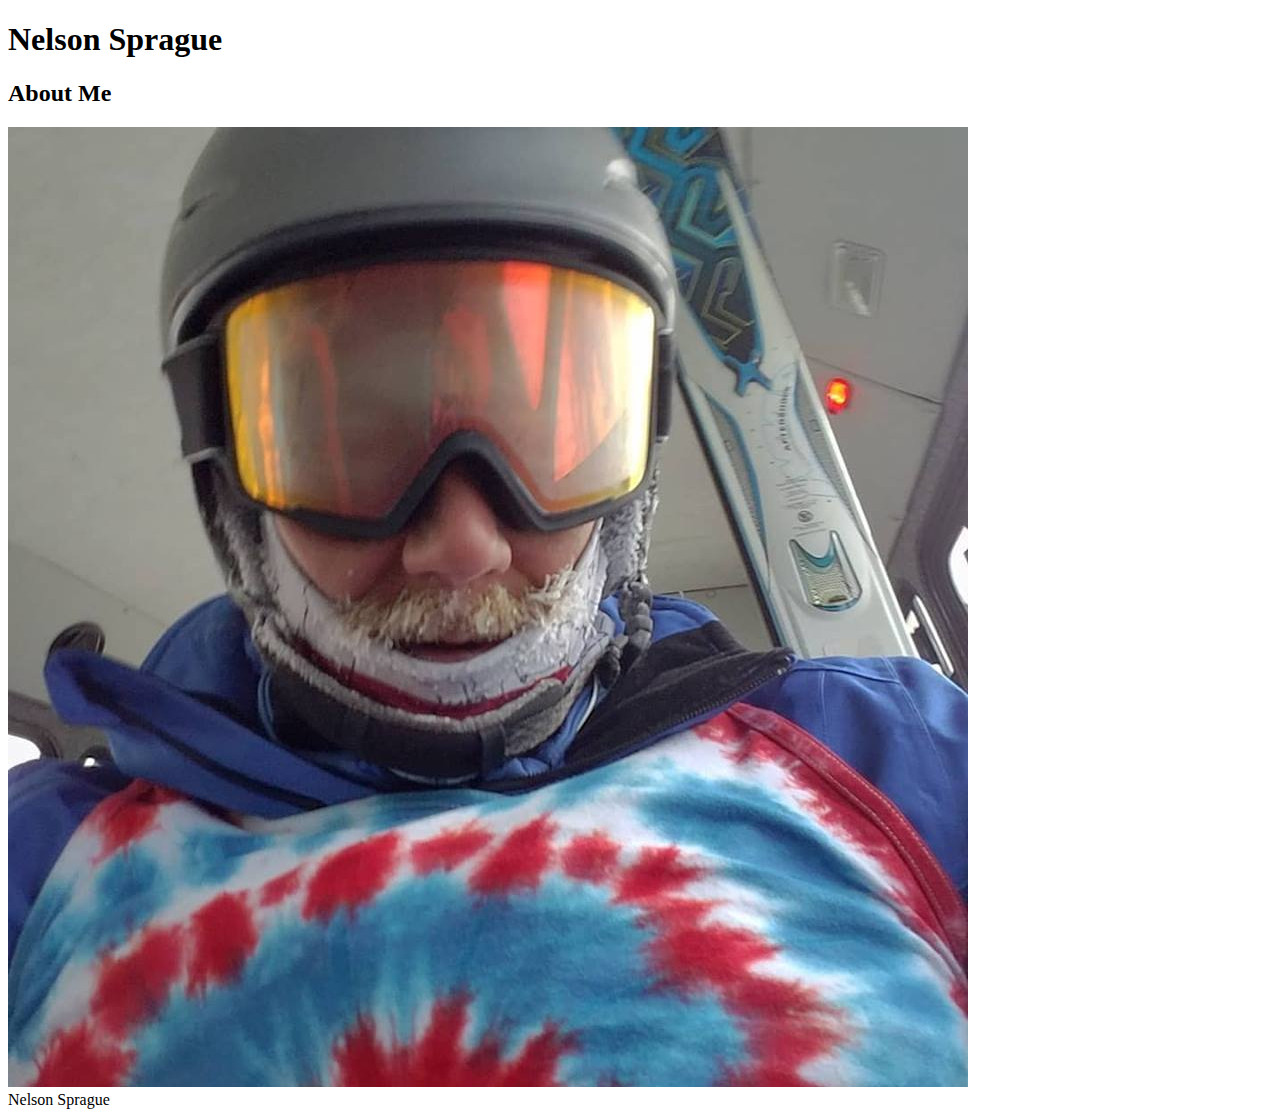
==== index.html @ 6eb9ca01 "adding everything" ====
<!DOCTYPE html>
<html lang="en-us">

<head>


</head>

<h1>Nelson Sprague</h1>

<h2>About Me</h2>

<img src="assets/images/icey.jpg" alt="Ice Face">

<body>
    <div id="fixed">
        Nelson Sprague
    </div>


</body>


</html>
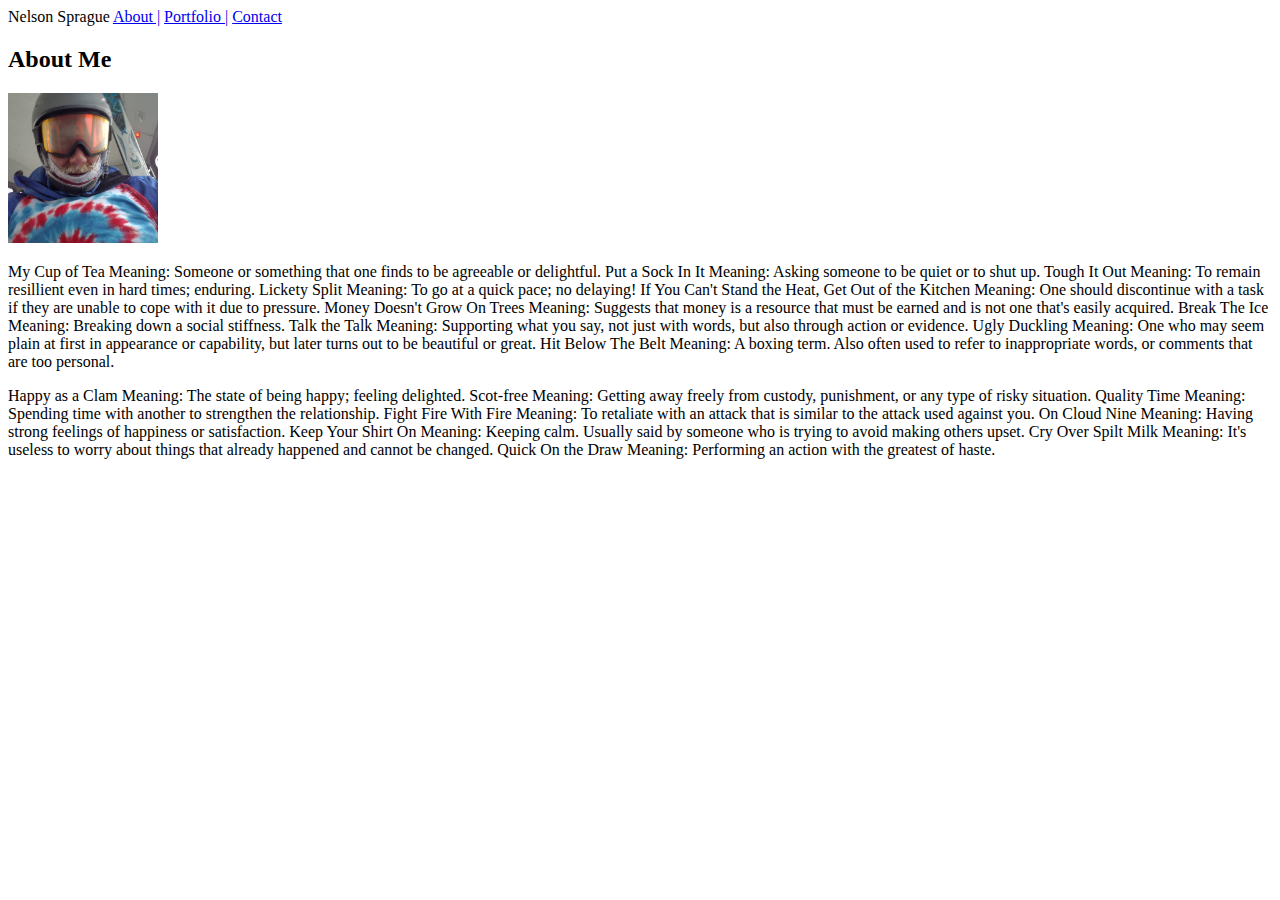
==== commit 56f0a900: "HTML starter" ====
--- a/index.html
+++ b/index.html
@@ -6,18 +6,68 @@
 
 </head>
 
-<h1>Nelson Sprague</h1>
 
-<h2>About Me</h2>
-
-<img src="assets/images/icey.jpg" alt="Ice Face">
-
-<body>
-    <div id="fixed">
+<div id="fixed">
         Nelson Sprague
+        <a href="index.html">About |</a>
+        <a href="portfolio.html">Portfolio |</a>
+        <a href="contact.html">Contact</a>
     </div>
 
 
+
+
+<body>
+    
+    
+    <h2>About Me</h2>
+    
+    <img src="assets/images/icey.jpg" alt="Ice Face" style="width: 150px; height: 150px;">
+    
+    <p>
+        My Cup of Tea
+        Meaning: Someone or something that one finds to be agreeable or delightful.
+        Put a Sock In It
+        Meaning: Asking someone to be quiet or to shut up.
+        Tough It Out
+        Meaning: To remain resillient even in hard times; enduring.
+        Lickety Split
+        Meaning: To go at a quick pace; no delaying!
+        If You Can't Stand the Heat, Get Out of the Kitchen
+        Meaning: One should discontinue with a task if they are unable to cope with it due to pressure.
+        Money Doesn't Grow On Trees
+        Meaning: Suggests that money is a resource that must be earned and is not one that's easily acquired.
+        Break The Ice
+        Meaning: Breaking down a social stiffness.
+        Talk the Talk
+        Meaning: Supporting what you say, not just with words, but also through action or evidence.
+        Ugly Duckling
+        Meaning: One who may seem plain at first in appearance or capability, but later turns out to be beautiful or
+        great.
+        Hit Below The Belt
+        Meaning: A boxing term. Also often used to refer to inappropriate words, or comments that are too personal.
+    </p>
+
+    <p>
+
+        Happy as a Clam
+        Meaning: The state of being happy; feeling delighted.
+        Scot-free
+        Meaning: Getting away freely from custody, punishment, or any type of risky situation.
+        Quality Time
+        Meaning: Spending time with another to strengthen the relationship.
+        Fight Fire With Fire
+        Meaning: To retaliate with an attack that is similar to the attack used against you.
+        On Cloud Nine
+        Meaning: Having strong feelings of happiness or satisfaction.
+        Keep Your Shirt On
+        Meaning: Keeping calm. Usually said by someone who is trying to avoid making others upset.
+        Cry Over Spilt Milk
+        Meaning: It's useless to worry about things that already happened and cannot be changed.
+        Quick On the Draw
+        Meaning: Performing an action with the greatest of haste.
+
+    </p>
 </body>
 
 
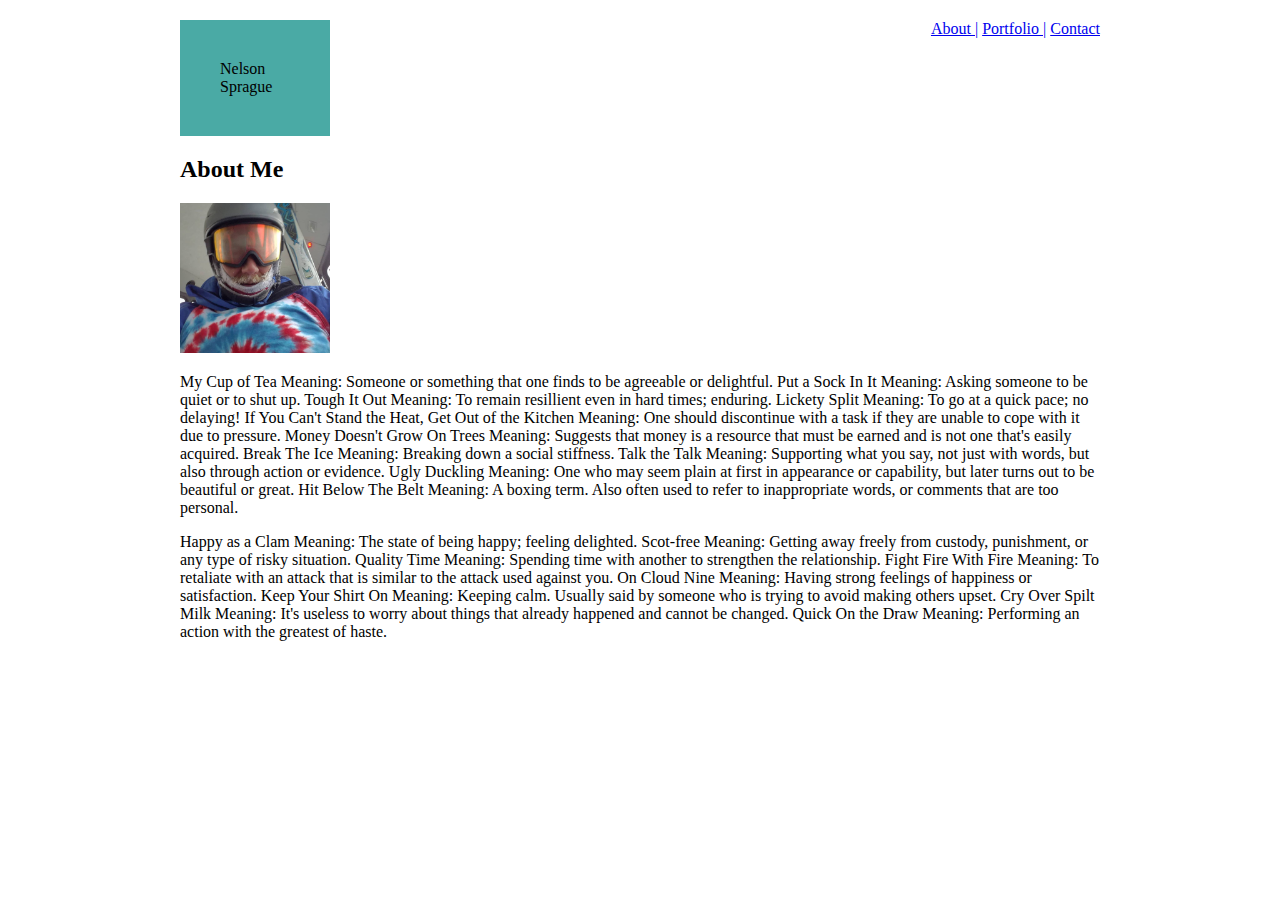
==== commit 5176200b: "clearfix" ====
--- a/index.html
+++ b/index.html
@@ -2,19 +2,26 @@
 <html lang="en-us">
 
 <head>
-
+<meta charset="UTF-8">
+<title>Basic Portfolio</title>
+<link rel="stylesheet" type="text/css" href="index.css">
 
 </head>
+<header>
 
+    <div class="clearfix">
 
-<div id="fixed">
-        Nelson Sprague
-        <a href="index.html">About |</a>
-        <a href="portfolio.html">Portfolio |</a>
-        <a href="contact.html">Contact</a>
+        <div class="fixed">
+            Nelson Sprague
+        </div>
+        <div class="links">
+            <a href="index.html">About |</a>
+            <a href="portfolio.html">Portfolio |</a>
+            <a href="contact.html">Contact</a>
+        </div>
     </div>
-
-
+</header>
+    
 
 
 <body>
--- a/index.css
+++ b/index.css
@@ -0,0 +1,27 @@
+*{
+    box-sizing: border-box;
+}
+
+.clearfix::after {
+    clear:both;
+    content:"";
+    display:block;
+}
+
+.fixed {
+    background: #4aaaa5;
+    padding: 40px;
+    width: 150px;
+    float:left;
+}
+
+.links {
+    background: #ffffff;
+float: right;
+}
+
+body {
+    width: 960px;
+    padding: 20px;
+    margin: 0 auto;
+}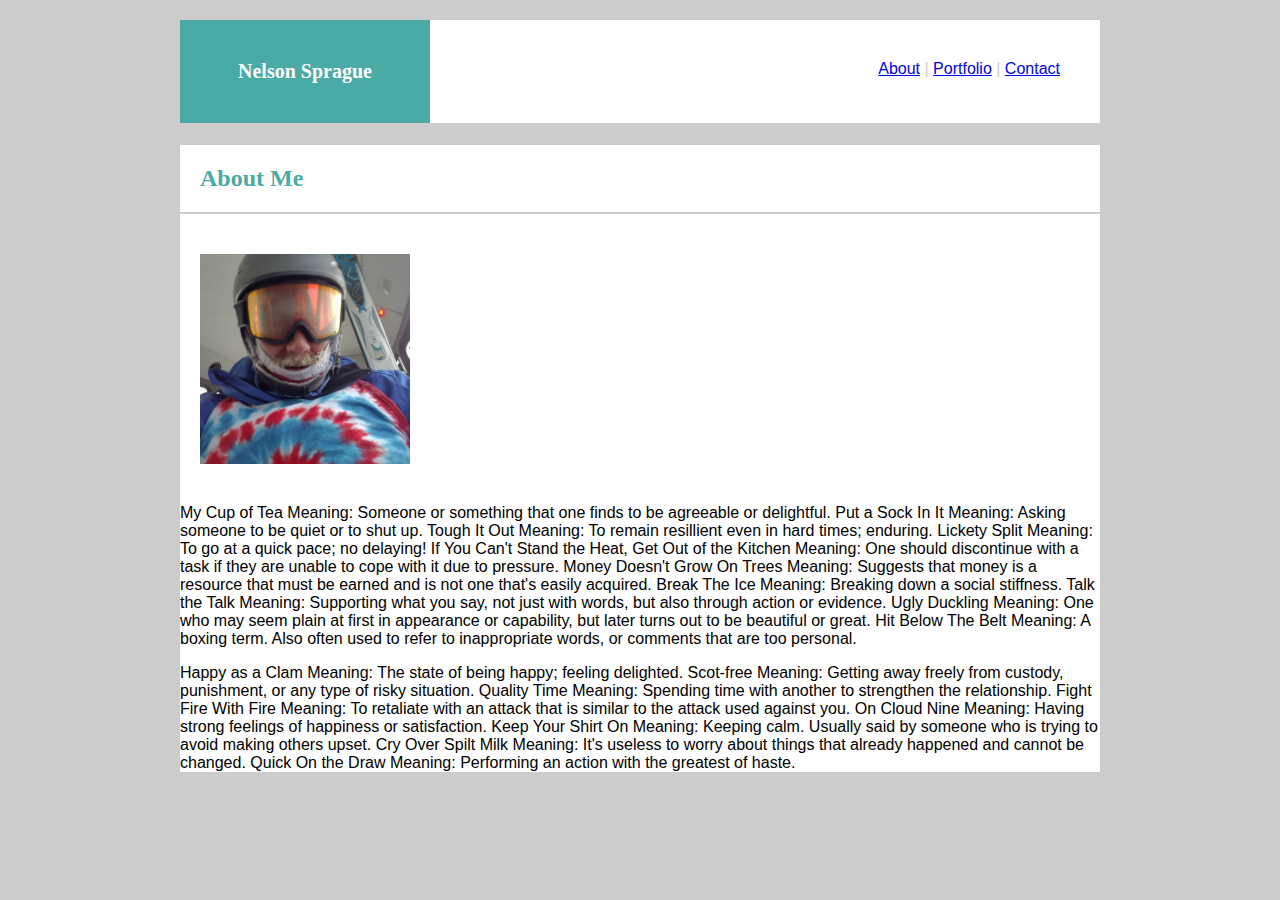
==== commit f73b9dec: "background" ====
--- a/index.html
+++ b/index.html
@@ -2,79 +2,80 @@
 <html lang="en-us">
 
 <head>
-<meta charset="UTF-8">
-<title>Basic Portfolio</title>
-<link rel="stylesheet" type="text/css" href="index.css">
+    <meta charset="UTF-8">
+    <title>Basic Portfolio</title>
+    <link rel="stylesheet" type="text/css" href="index.css">
 
 </head>
+
 <header>
-
     <div class="clearfix">
 
         <div class="fixed">
             Nelson Sprague
         </div>
         <div class="links">
-            <a href="index.html">About |</a>
-            <a href="portfolio.html">Portfolio |</a>
+            <a href="index.html">About</a> |
+            <a href="portfolio.html">Portfolio</a> |
             <a href="contact.html">Contact</a>
         </div>
     </div>
 </header>
-    
 
 
 <body>
-    
-    
-    <h2>About Me</h2>
-    
-    <img src="assets/images/icey.jpg" alt="Ice Face" style="width: 150px; height: 150px;">
-    
-    <p>
-        My Cup of Tea
-        Meaning: Someone or something that one finds to be agreeable or delightful.
-        Put a Sock In It
-        Meaning: Asking someone to be quiet or to shut up.
-        Tough It Out
-        Meaning: To remain resillient even in hard times; enduring.
-        Lickety Split
-        Meaning: To go at a quick pace; no delaying!
-        If You Can't Stand the Heat, Get Out of the Kitchen
-        Meaning: One should discontinue with a task if they are unable to cope with it due to pressure.
-        Money Doesn't Grow On Trees
-        Meaning: Suggests that money is a resource that must be earned and is not one that's easily acquired.
-        Break The Ice
-        Meaning: Breaking down a social stiffness.
-        Talk the Talk
-        Meaning: Supporting what you say, not just with words, but also through action or evidence.
-        Ugly Duckling
-        Meaning: One who may seem plain at first in appearance or capability, but later turns out to be beautiful or
-        great.
-        Hit Below The Belt
-        Meaning: A boxing term. Also often used to refer to inappropriate words, or comments that are too personal.
-    </p>
 
-    <p>
+    <div class="container">
 
-        Happy as a Clam
-        Meaning: The state of being happy; feeling delighted.
-        Scot-free
-        Meaning: Getting away freely from custody, punishment, or any type of risky situation.
-        Quality Time
-        Meaning: Spending time with another to strengthen the relationship.
-        Fight Fire With Fire
-        Meaning: To retaliate with an attack that is similar to the attack used against you.
-        On Cloud Nine
-        Meaning: Having strong feelings of happiness or satisfaction.
-        Keep Your Shirt On
-        Meaning: Keeping calm. Usually said by someone who is trying to avoid making others upset.
-        Cry Over Spilt Milk
-        Meaning: It's useless to worry about things that already happened and cannot be changed.
-        Quick On the Draw
-        Meaning: Performing an action with the greatest of haste.
+        <h2>About Me</h2>
 
-    </p>
+        <img src="assets/images/icey.jpg" alt="Ice Face" style="width: 250px; height: 250px;">
+
+        <p>
+            My Cup of Tea
+            Meaning: Someone or something that one finds to be agreeable or delightful.
+            Put a Sock In It
+            Meaning: Asking someone to be quiet or to shut up.
+            Tough It Out
+            Meaning: To remain resillient even in hard times; enduring.
+            Lickety Split
+            Meaning: To go at a quick pace; no delaying!
+            If You Can't Stand the Heat, Get Out of the Kitchen
+            Meaning: One should discontinue with a task if they are unable to cope with it due to pressure.
+            Money Doesn't Grow On Trees
+            Meaning: Suggests that money is a resource that must be earned and is not one that's easily acquired.
+            Break The Ice
+            Meaning: Breaking down a social stiffness.
+            Talk the Talk
+            Meaning: Supporting what you say, not just with words, but also through action or evidence.
+            Ugly Duckling
+            Meaning: One who may seem plain at first in appearance or capability, but later turns out to be beautiful or
+            great.
+            Hit Below The Belt
+            Meaning: A boxing term. Also often used to refer to inappropriate words, or comments that are too personal.
+        </p>
+
+        <p>
+
+            Happy as a Clam
+            Meaning: The state of being happy; feeling delighted.
+            Scot-free
+            Meaning: Getting away freely from custody, punishment, or any type of risky situation.
+            Quality Time
+            Meaning: Spending time with another to strengthen the relationship.
+            Fight Fire With Fire
+            Meaning: To retaliate with an attack that is similar to the attack used against you.
+            On Cloud Nine
+            Meaning: Having strong feelings of happiness or satisfaction.
+            Keep Your Shirt On
+            Meaning: Keeping calm. Usually said by someone who is trying to avoid making others upset.
+            Cry Over Spilt Milk
+            Meaning: It's useless to worry about things that already happened and cannot be changed.
+            Quick On the Draw
+            Meaning: Performing an action with the greatest of haste.
+
+        </p>
+    </div>
 </body>
 
 
--- a/index.css
+++ b/index.css
@@ -8,20 +8,52 @@
     display:block;
 }
 
+header {
+    background: #ffffff;
+    border-bottom: #cccccc 2px solid;
+   width: 1280;
+}
+
 .fixed {
     background: #4aaaa5;
+    color: #ffffff;
     padding: 40px;
-    width: 150px;
+    width: 250px;
     float:left;
+    text-align: center;
+    font-family: 'Georgia', 'Times New Roman', Times, serif, Times, serif;
+    font-weight: bold;
+    font-size: 20px;
 }
 
 .links {
     background: #ffffff;
+    color: #cccccc;
 float: right;
+padding: 40px;
+font-size: 16px;
+font-family:'Arial', 'Helvetica Neue', Helvetica, sans-serif;
 }
 
 body {
     width: 960px;
     padding: 20px;
     margin: 0 auto;
+    font-family: 'Arial', 'Helvetica Neue', Arial, Helvetica, sans-serif;
+    background: #cccccc;
+}
+
+h2 {
+    color: #4aaaa5;
+    font-family: 'Georgia', 'Times New Roman', Times, serif;
+    padding: 20px;
+    border-bottom: 2px solid #cccccc;
+}
+
+img {
+    padding: 20px;
+}
+
+.container {
+    background: #ffffff;
 }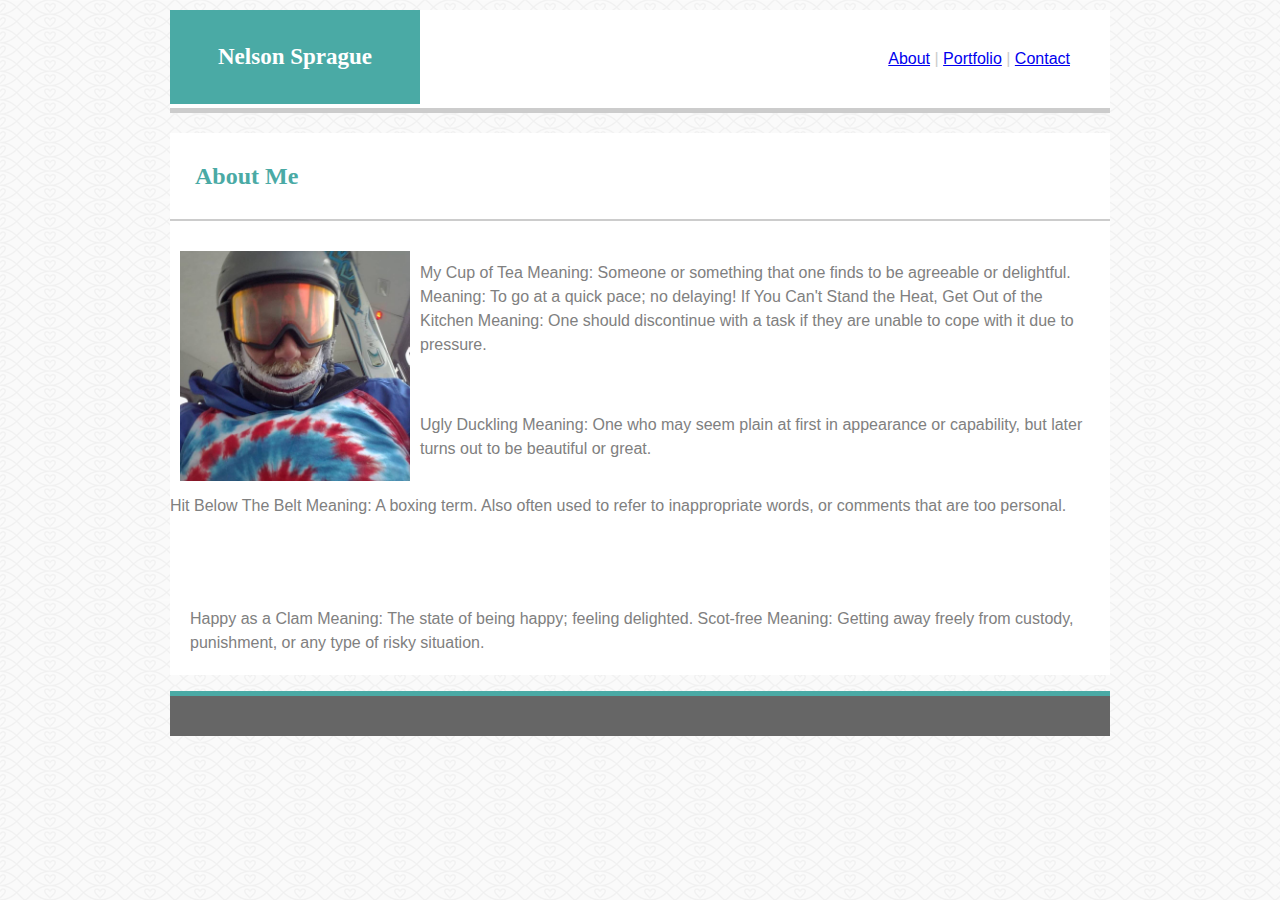
==== commit d2eddc71: "about me decent" ====
--- a/index.html
+++ b/index.html
@@ -23,34 +23,26 @@
 </header>
 
 
-<body>
-
+<body background="assets/images/fishnets-and-hearts.png">
     <div class="container">
 
         <h2>About Me</h2>
-
         <img src="assets/images/icey.jpg" alt="Ice Face" style="width: 250px; height: 250px;">
-
+        
         <p>
+       
             My Cup of Tea
             Meaning: Someone or something that one finds to be agreeable or delightful.
-            Put a Sock In It
-            Meaning: Asking someone to be quiet or to shut up.
-            Tough It Out
-            Meaning: To remain resillient even in hard times; enduring.
-            Lickety Split
             Meaning: To go at a quick pace; no delaying!
             If You Can't Stand the Heat, Get Out of the Kitchen
             Meaning: One should discontinue with a task if they are unable to cope with it due to pressure.
-            Money Doesn't Grow On Trees
-            Meaning: Suggests that money is a resource that must be earned and is not one that's easily acquired.
-            Break The Ice
-            Meaning: Breaking down a social stiffness.
-            Talk the Talk
-            Meaning: Supporting what you say, not just with words, but also through action or evidence.
-            Ugly Duckling
-            Meaning: One who may seem plain at first in appearance or capability, but later turns out to be beautiful or
-            great.
+            <p>
+
+                Ugly Duckling
+                Meaning: One who may seem plain at first in appearance or capability, but later turns out to be beautiful or
+                great.
+
+            </p>
             Hit Below The Belt
             Meaning: A boxing term. Also often used to refer to inappropriate words, or comments that are too personal.
         </p>
@@ -61,22 +53,14 @@
             Meaning: The state of being happy; feeling delighted.
             Scot-free
             Meaning: Getting away freely from custody, punishment, or any type of risky situation.
-            Quality Time
-            Meaning: Spending time with another to strengthen the relationship.
-            Fight Fire With Fire
-            Meaning: To retaliate with an attack that is similar to the attack used against you.
-            On Cloud Nine
-            Meaning: Having strong feelings of happiness or satisfaction.
-            Keep Your Shirt On
-            Meaning: Keeping calm. Usually said by someone who is trying to avoid making others upset.
-            Cry Over Spilt Milk
-            Meaning: It's useless to worry about things that already happened and cannot be changed.
-            Quick On the Draw
-            Meaning: Performing an action with the greatest of haste.
+            
 
         </p>
-    </div>
+   </div>
 </body>
 
+<footer>
 
-</html>+</footer>
+
+</html> --- a/index.css
+++ b/index.css
@@ -10,20 +10,21 @@
 
 header {
     background: #ffffff;
-    border-bottom: #cccccc 2px solid;
+    border-bottom: #cccccc 5px solid;
    width: 1280;
+   
 }
 
 .fixed {
     background: #4aaaa5;
     color: #ffffff;
-    padding: 40px;
+    padding: 34px;
     width: 250px;
     float:left;
     text-align: center;
     font-family: 'Georgia', 'Times New Roman', Times, serif, Times, serif;
     font-weight: bold;
-    font-size: 20px;
+    font-size: 23px;
 }
 
 .links {
@@ -37,23 +38,39 @@
 
 body {
     width: 960px;
-    padding: 20px;
+    padding: 10px;
     margin: 0 auto;
     font-family: 'Arial', 'Helvetica Neue', Arial, Helvetica, sans-serif;
-    background: #cccccc;
+    color: grey;
 }
 
 h2 {
     color: #4aaaa5;
     font-family: 'Georgia', 'Times New Roman', Times, serif;
-    padding: 20px;
+    padding: 25px;
     border-bottom: 2px solid #cccccc;
+    line-height: 150%;
 }
 
 img {
-    padding: 20px;
+    padding: 10px;
+    float: left;
 }
 
 .container {
     background: #ffffff;
+    padding: 0px;
+    
+}
+
+
+footer {
+background: #666666;
+border-top: 5px solid #4aaaa5;
+padding: 20px;
+}
+
+p {
+    padding: 20px;
+    line-height: 150%;
 }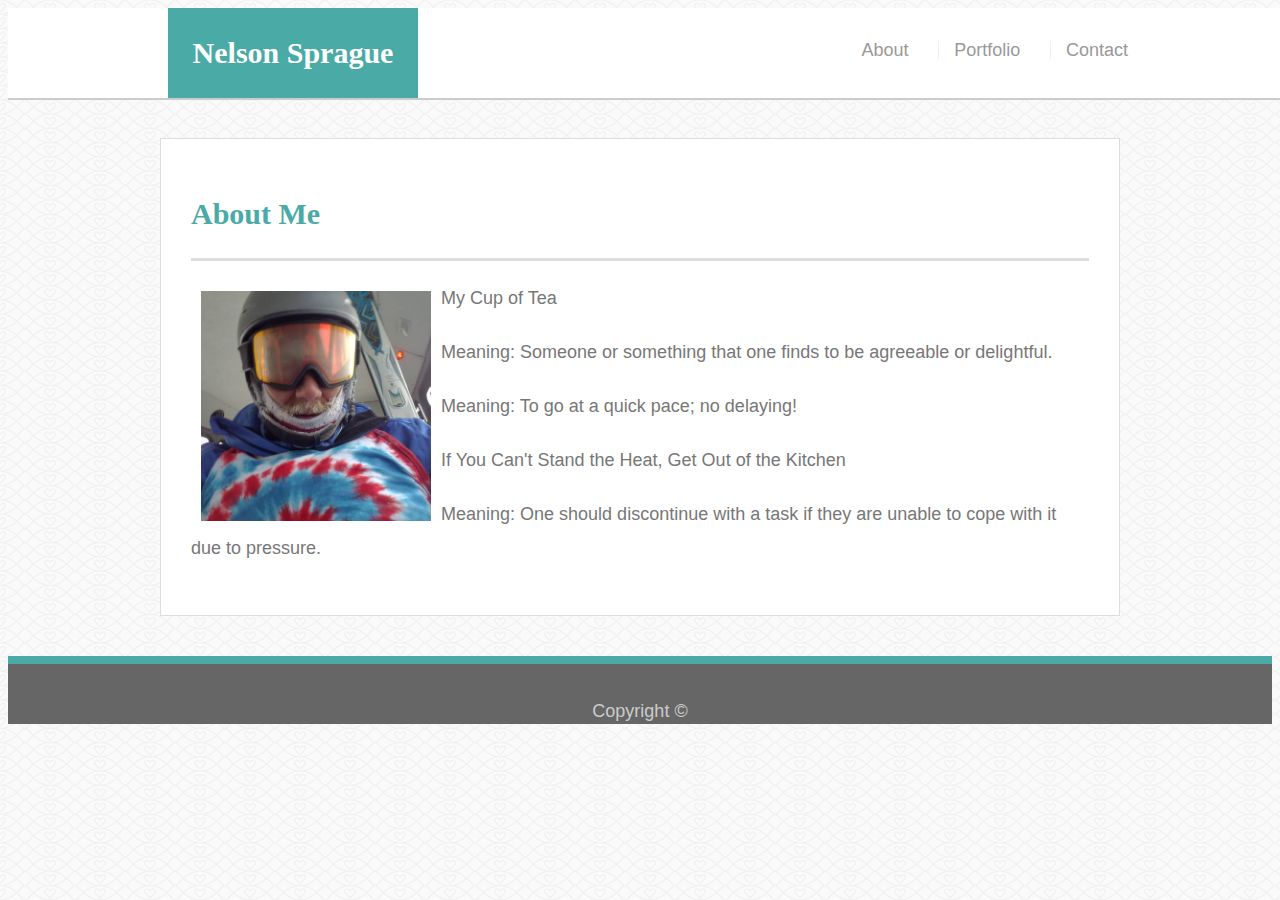
==== commit 5130a2d8: "working through the solution" ====
--- a/index.html
+++ b/index.html
@@ -5,62 +5,37 @@
     <meta charset="UTF-8">
     <title>Basic Portfolio</title>
     <link rel="stylesheet" type="text/css" href="index.css">
-
 </head>
 
-<header>
-    <div class="clearfix">
+<body>
+    <header id="masthead">
+        <div class="container">
+            <a href="index.html" id="logo">Nelson Sprague</a>
+            <nav>
+                <a href="index.html">About</a> |
+                <a href="portfolio.html">Portfolio</a> |
+                <a href="contact.html">Contact</a>
+            </nav>
+        </div>
+    </header>
 
-        <div class="fixed">
-            Nelson Sprague
+    <div id="main-container" class="container">
+        <section class="main-section">
+            <h1>About Me</h1>
+            <img src="assets/images/icey.jpg" alt="Ice Face" style="width: 250px; height: 250px;">
+
+            <p> My Cup of Tea </p>
+            <p> Meaning: Someone or something that one finds to be agreeable or delightful. </p>
+            <p>Meaning: To go at a quick pace; no delaying!</p>
+            <p> If You Can't Stand the Heat, Get Out of the Kitchen</p>
+            <p> Meaning: One should discontinue with a task if they are unable to cope with it due to pressure.</p>
+        </section>
+    </div>
+    
+    <footer>
+        <div class="container">
+            Copyright &copy;
         </div>
-        <div class="links">
-            <a href="index.html">About</a> |
-            <a href="portfolio.html">Portfolio</a> |
-            <a href="contact.html">Contact</a>
-        </div>
-    </div>
-</header>
-
-
-<body background="assets/images/fishnets-and-hearts.png">
-    <div class="container">
-
-        <h2>About Me</h2>
-        <img src="assets/images/icey.jpg" alt="Ice Face" style="width: 250px; height: 250px;">
-        
-        <p>
-       
-            My Cup of Tea
-            Meaning: Someone or something that one finds to be agreeable or delightful.
-            Meaning: To go at a quick pace; no delaying!
-            If You Can't Stand the Heat, Get Out of the Kitchen
-            Meaning: One should discontinue with a task if they are unable to cope with it due to pressure.
-            <p>
-
-                Ugly Duckling
-                Meaning: One who may seem plain at first in appearance or capability, but later turns out to be beautiful or
-                great.
-
-            </p>
-            Hit Below The Belt
-            Meaning: A boxing term. Also often used to refer to inappropriate words, or comments that are too personal.
-        </p>
-
-        <p>
-
-            Happy as a Clam
-            Meaning: The state of being happy; feeling delighted.
-            Scot-free
-            Meaning: Getting away freely from custody, punishment, or any type of risky situation.
-            
-
-        </p>
-   </div>
+    </footer>
 </body>
-
-<footer>
-
-</footer>
-
-</html> +</html>--- a/index.css
+++ b/index.css
@@ -1,55 +1,131 @@
+body {
+    font-family: Arial, "Helvetica Neue", Helvetica, sans-serif;
+    font-size: 18px;
+    line-height: 34px;
+    color: #777777;
+    background: url("assets/images/fishnets-and-hearts.png");
+}
+
 *{
     box-sizing: border-box;
 }
 
-.clearfix::after {
-    clear:both;
-    content:"";
-    display:block;
+.container {
+    width: 100%;
+    max-width: 960px;
+    margin: 0 auto;
+    clear: both;
 }
 
-header {
-    background: #ffffff;
-    border-bottom: #cccccc 5px solid;
-   width: 1280;
-   
+h1, 
+h2, 
+h3, 
+p {
+    margin-bottom: 20px;
 }
 
-.fixed {
-    background: #4aaaa5;
-    color: #ffffff;
-    padding: 34px;
-    width: 250px;
-    float:left;
-    text-align: center;
-    font-family: 'Georgia', 'Times New Roman', Times, serif, Times, serif;
-    font-weight: bold;
-    font-size: 23px;
+h1, 
+h2, 
+h3 {
+    font-family: Georgia, Times, "Times New Roman", serif;
+    font-weight: 700;
+    color: #4aaaa5;
 }
 
-.links {
-    background: #ffffff;
-    color: #cccccc;
-float: right;
-padding: 40px;
-font-size: 16px;
-font-family:'Arial', 'Helvetica Neue', Helvetica, sans-serif;
+h1 {
+    padding-bottom: 20px;
+    font-size: 30px;
+    line-height: 49px;
+    border-bottom: 3px solid #dddddd;
 }
 
-body {
-    width: 960px;
-    padding: 10px;
-    margin: 0 auto;
-    font-family: 'Arial', 'Helvetica Neue', Arial, Helvetica, sans-serif;
-    color: grey;
+h2,
+h3 {
+    font-size: 22px;
 }
 
-h2 {
-    color: #4aaaa5;
-    font-family: 'Georgia', 'Times New Roman', Times, serif;
-    padding: 25px;
+/*header */
+
+#masthead {
+    position: fixed;
+    z-index: 99;
+    width: 100%;
+    margin: 0 0 30px;
+    overflow: auto;
+    color: #ffffff;
+    background: #ffffff;
     border-bottom: 2px solid #cccccc;
-    line-height: 150%;
+}
+
+#logo{
+    float: left;
+    width: 250px;
+    height: 90px;
+    font-family: Georgia, Times, "Times New Roman", serif;
+  font-size: 30px;
+  font-weight: 700;
+  line-height: 90px;
+  color: #ffffff;
+  text-align: center;
+  text-decoration: none;
+  background: #4aaaa5;
+}
+
+nav {
+    float: right;
+    margin-top: 25px;
+}
+
+nav a {
+    display: inline-block;
+    padding-left: 15px;
+    margin-left: 15px;
+    line-height: 18px;
+    color: #999;
+    text-decoration: none;
+    border-left: 1px solid #efefef;
+}
+
+nav a:first-child {
+    border-left: 0 none;
+}
+
+/* footer */
+
+footer {
+    padding: 30px 0;
+    clear: both;
+    color: #ffffff;
+    color: #cccccc;
+    text-align: center;
+    background: #666666;
+    border-top: 8px solid #4aaaa5;
+    height: 50px;
+}
+
+h2, 
+h3 {
+    padding-bottom: 20px;
+    margin-bottom: 15px;
+    line-height:22px;
+}
+
+/* main */
+
+#main-container {
+    padding-top: 130px;
+    min-height; calc(100vh - 70);
+}
+
+.main-section {
+    float: left;
+    width: 100%;
+    max-width: 960px;
+    padding: 30px;
+    margin: 0 0 40px;
+    background: #ffffff;
+    border: 1px solid #dddddd;
+
 }
 
 img {
@@ -57,20 +133,42 @@
     float: left;
 }
 
-.container {
-    background: #ffffff;
-    padding: 0px;
-    
+/* contact*/
+
+#contact-form ul {
+    margin-bottom: 20px;
 }
 
-
-footer {
-background: #666666;
-border-top: 5px solid #4aaaa5;
-padding: 20px;
+#contact-form li{
+    margin-bottom: px;
 }
 
-p {
-    padding: 20px;
-    line-height: 150%;
+label, 
+input[type=text],
+input[type=email],
+textarea {
+    display: block;
+    width: 100%;
+}
+
+input[type=text],
+input[type=email],
+textarea{
+    height: 35px;
+    padding: 0 10px;
+    font-size: 14px;
+    border: 1px solid #dddddd;
+}
+
+textarea{
+    height: 200px;
+}
+
+input[type=submit]{
+    padding: 10px 30px;
+    font-size:18px;
+    color: #ffffff;
+    cursor: pointer;
+    background: #4aaaa5;
+    border: 0 none;
 }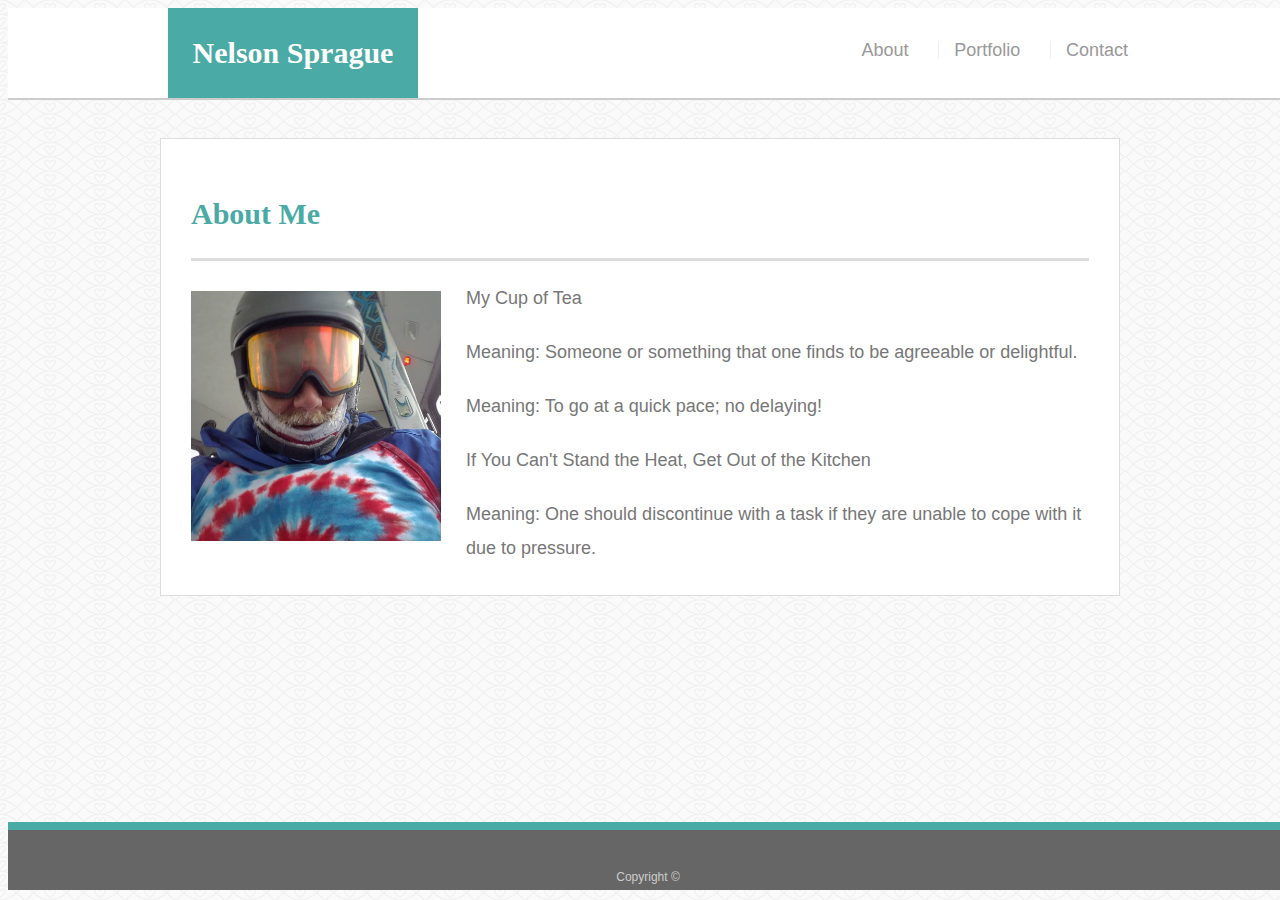
==== commit b4c31fa0: "Updating links to homework" ====
--- a/index.html
+++ b/index.html
@@ -22,7 +22,7 @@
     <div id="main-container" class="container">
         <section class="main-section">
             <h1>About Me</h1>
-            <img src="assets/images/icey.jpg" alt="Ice Face" style="width: 250px; height: 250px;">
+            <img src="assets/images/icey.jpg" class="auth-image" alt="Ice Face" style="width: 250px; height: 250px;">
 
             <p> My Cup of Tea </p>
             <p> Meaning: Someone or something that one finds to be agreeable or delightful. </p>
--- a/index.css
+++ b/index.css
@@ -9,7 +9,7 @@
 *{
     box-sizing: border-box;
 }
-
+/* general */
 .container {
     width: 100%;
     max-width: 960px;
@@ -22,6 +22,10 @@
 h3, 
 p {
     margin-bottom: 20px;
+}
+
+p:last-child{
+    margin-bottom: 0;
 }
 
 h1, 
@@ -95,12 +99,16 @@
 footer {
     padding: 30px 0;
     clear: both;
+    font-size: 12px;
     color: #ffffff;
     color: #cccccc;
     text-align: center;
     background: #666666;
     border-top: 8px solid #4aaaa5;
     height: 50px;
+    bottom: 10px;
+    position: fixed;
+    width: 100%;
 }
 
 h2, 
@@ -108,13 +116,15 @@
     padding-bottom: 20px;
     margin-bottom: 15px;
     line-height:22px;
-}
+    border-bottom: 2px solid #eeeeee;
+}
+
 
 /* main */
 
 #main-container {
     padding-top: 130px;
-    min-height; calc(100vh - 70);
+    min-height: calc(100vh - 70);
 }
 
 .main-section {
@@ -128,10 +138,49 @@
 
 }
 
-img {
-    padding: 10px;
-    float: left;
-}
+/* portfolio */
+
+.work {
+    position: relative;
+    float: left;
+    width: 274px;
+    margin: 20px 0 25px;
+    overflow: auto;
+}
+
+.work:nth-child(even) {
+    margin-right: 40px;
+}
+
+.work img {
+    width: 100%;
+    border: 0 none;
+    opacity: 0.8;
+}
+
+.work h3 {
+    position: absolute;
+    bottom: 20px;
+    width: 100%;
+    padding: 15px;
+    margin-bottom: 0;
+    font-weight: 300;
+    line-height: 30px;
+    color: #ffffff;
+    text-align: center;
+    background: #4aaaa5;
+    border-bottom: 0;
+}
+
+.auth-image {
+    float: left;
+    width: 200px;
+    height: auto;
+    margin-top: 10px;
+    margin-right: 25px;
+}
+
+
 
 /* contact*/
 
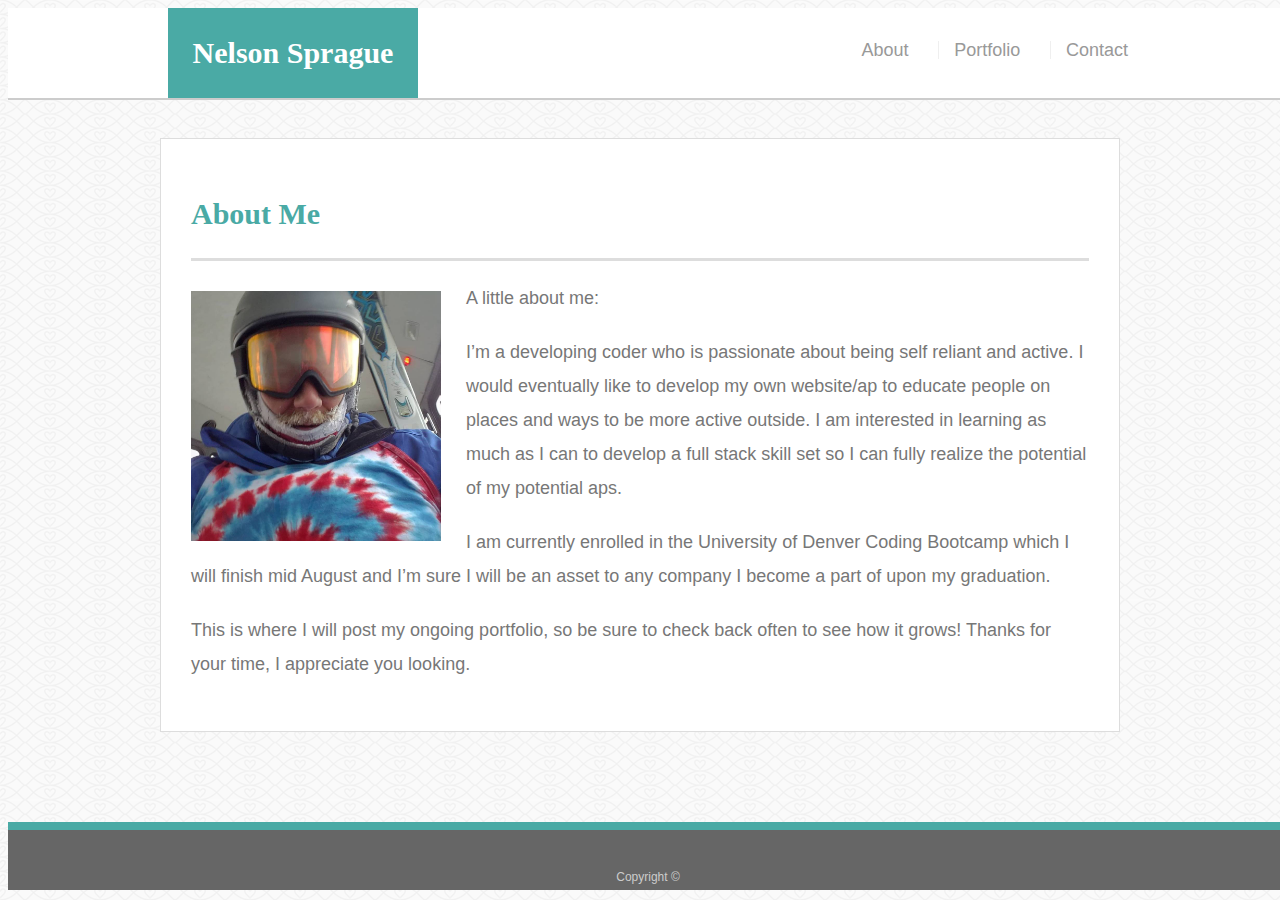
==== commit 5f52ab68: "updated about me" ====
--- a/index.html
+++ b/index.html
@@ -24,11 +24,17 @@
             <h1>About Me</h1>
             <img src="assets/images/icey.jpg" class="auth-image" alt="Ice Face" style="width: 250px; height: 250px;">
 
-            <p> My Cup of Tea </p>
-            <p> Meaning: Someone or something that one finds to be agreeable or delightful. </p>
-            <p>Meaning: To go at a quick pace; no delaying!</p>
-            <p> If You Can't Stand the Heat, Get Out of the Kitchen</p>
-            <p> Meaning: One should discontinue with a task if they are unable to cope with it due to pressure.</p>
+            <p> A little about me: </p>
+            <p>I’m a developing coder who is passionate about being self reliant and active. I would eventually like to develop my own website/ap to educate people on places and ways to be more active outside. I am interested in learning as much as I can to develop a full stack skill set so I can fully realize the potential of my potential aps.  </p>
+
+                <p>
+
+                    I am currently enrolled in the University of Denver Coding Bootcamp which I will finish mid August and I’m sure I will be an asset to any company I become a part of upon my graduation.  
+                    
+                </p><p>
+
+                    This is where I will post my ongoing portfolio, so be sure to check back often to see how it grows! Thanks for your time, I appreciate you looking.  </p>
+                </p>
         </section>
     </div>
     
